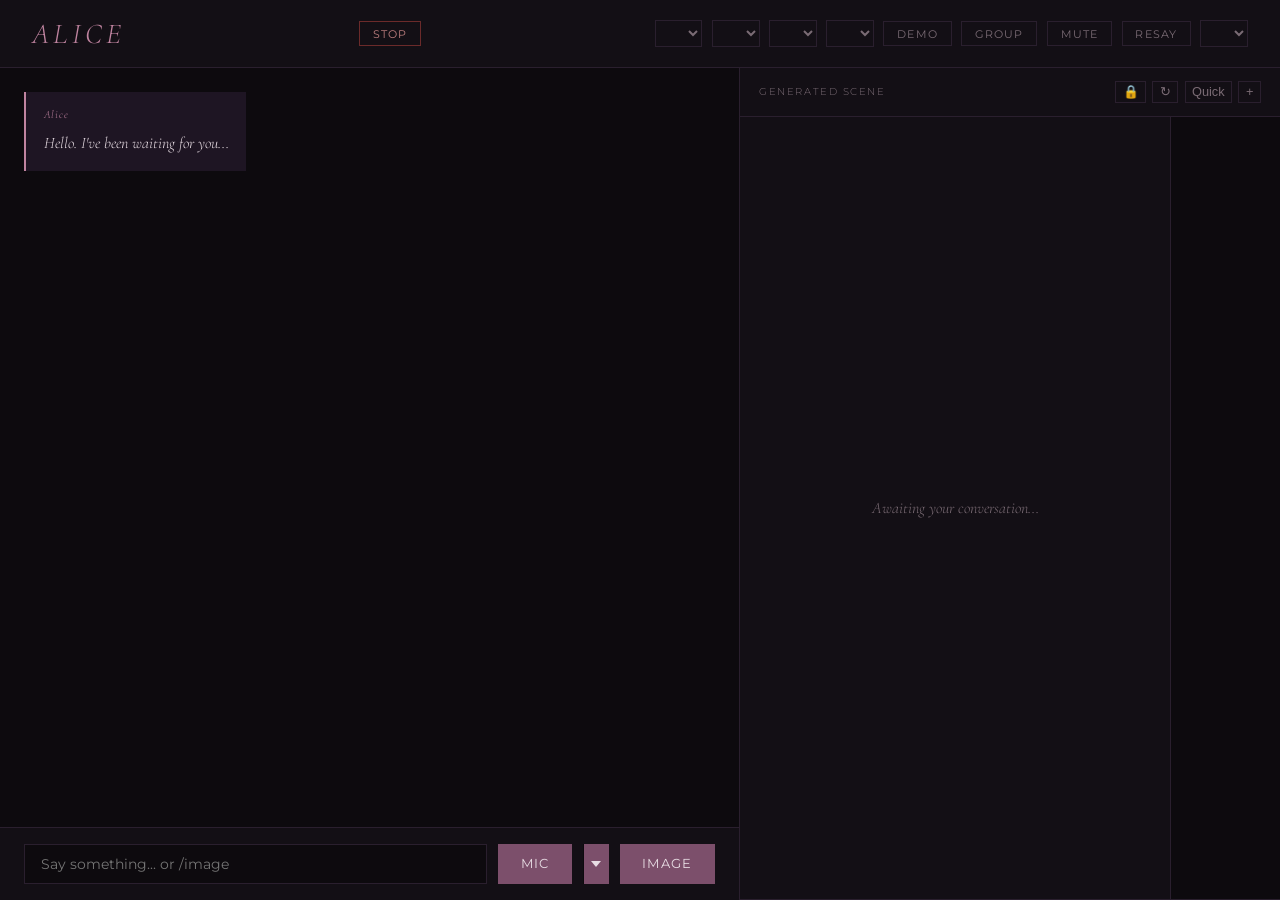
==== server/static/index.html @ 96d1bcb0 "Intermediate tests." ====
<!DOCTYPE html>
<html lang="en">
<head>
<meta charset="UTF-8">
<meta name="viewport" content="width=device-width, initial-scale=1.0">
<title>Alice</title>
<link href="https://fonts.googleapis.com/css2?family=Cormorant+Garamond:ital,wght@0,300;1,300&family=Montserrat:wght@300;400&family=Cinzel+Decorative:wght@400&family=Pinyon+Script&family=Share+Tech+Mono&family=Almendra:ital,wght@0,400;1,400&display=swap" rel="stylesheet">
<link rel="stylesheet" href="/static/style.css?v=4">
</head>
<body>
<header>
  <h1>ALICE</h1>
  <button class="cb stop-btn" id="stop-btn" onclick="interrupt('user')" title="Stop (Esc)">Stop</button>
  <div style="display:flex;gap:.6rem;align-items:center">
    <select id="model-select" class="cb" onchange="switchModel(this)" title="Switch LLM model" style="cursor:pointer;max-width:16rem"></select>
    <select id="pack-select" class="cb" onchange="switchPack(this.value)" title="Switch persona pack (senate, default, etc.)" style="cursor:pointer"></select>
    <select id="persona-select" class="cb" onchange="switchPersona(this.value)" title="Switch active persona" style="cursor:pointer"></select>
    <select id="demo-persona-select" class="cb" onchange="switchDemoPersona(this.value)" title="Your character in demo mode" style="cursor:pointer"></select>
    <button class="cb" id="demo-btn" onclick="toggleDemo()" title="Auto-pilot: Alice generates and responds to her own prompts">Demo</button>
    <button class="cb" id="group-btn" onclick="toggleGroupMode()" title="Group chat: multiple personas in one room">Group</button>
    <button class="cb" id="mute-btn" onclick="toggleMute()" title="Mute/Unmute Alice's voice">Mute</button>
    <button class="cb" id="resay-btn" onclick="resay()" title="Repeat last message" disabled>Resay</button>
    <select id="reset-persona-select" class="cb" onchange="resetPersona(this)" title="Reset history and relationship memory" style="cursor:pointer"></select>
  </div>
</header>
<div id="group-panel" style="display:none">
  <div class="group-persona-list" id="group-personas"></div>
</div>
<div class="main">
  <div class="cp">
    <div id="thinking-bar"></div>
    <div class="msgs" id="msgs">
      <div class="msg alice"><div class="sndr">Alice</div>Hello. I&#39;ve been waiting for you...</div>
    </div>
    <div class="ir">
      <div id="group-to-wrap" style="display:none;align-items:center;gap:.3rem">
        <span style="font-size:.65rem;letter-spacing:.1em;color:var(--muted);text-transform:uppercase;white-space:nowrap">To:</span>
        <select id="group-to" class="cb" title="Address a specific persona or the whole group" style="cursor:pointer"></select>
      </div>
      <input type="text" id="inp" placeholder="Say something... or /image" onkeydown="if(event.key==='Enter')send()">
      <button id="mic-btn" onclick="toggleMic()" title="Click to record, click again to stop">Mic</button><select id="mic-select" title="Audio input device"></select>
      <button id="ibtn" onclick="doImage()" title="Generate an image from the current conversation">Image</button>
    </div>
  </div>
  <div class="ip">
    <div class="ih">
      <span id="ih">Generated Scene</span>
      <div style="display:flex;gap:.4rem;align-items:center">
        <button id="seed-btn" class="pd-toggle" onclick="toggleSeedPin()" title="Pin seed for face consistency">&#128274;</button>
        <button id="reroll-btn" class="pd-toggle" onclick="reroll()" title="Re-roll: same prompt, new seed" disabled>&#8635;</button>
        <button id="quick-btn" class="pd-toggle active" onclick="toggleQuick()" title="Quick mode: skip LLM extraction and hires for faster iteration">Quick</button>
        <button id="pd-toggle" class="pd-toggle" onclick="togglePromptPanel()" title="Toggle prompt editor">+</button>
      </div>
    </div>
    <div class="ic-wrap">
      <div class="ic" id="ic"><div class="ph">Awaiting your conversation...</div></div>
      <div class="is" id="is"></div>
    </div>
    <div class="pd" id="pd-wrap" style="display:none">
      <textarea id="pd" rows="3"></textarea>
      <div class="sliders">
        <label>Steps <span id="steps-val">25</span>
          <input type="range" id="steps" min="10" max="60" value="25" oninput="document.getElementById('steps-val').textContent=this.value">
        </label>
        <label>CFG <span id="cfg-val">7</span>
          <input type="range" id="cfg" min="1" max="20" value="7" step="0.5" oninput="document.getElementById('cfg-val').textContent=this.value">
        </label>
      </div>
      <button onclick="regenFromPrompt()" title="Regenerate image using the edited prompt below">Regenerate</button>
      <details id="neg-details" style="margin-top:.4rem">
        <summary style="cursor:pointer;font-size:.75rem;color:#888">Negative prompt</summary>
        <div id="neg-prompt" style="font-size:.7rem;color:#777;margin-top:.3rem;word-break:break-word"></div>
      </details>
    </div>
  </div>
</div>
<div id="fullscreen-overlay" onclick="closeFullscreen()">
  <img id="fullscreen-img" alt="">
</div>
<script src="/static/app.js?v=12"></script>
</body>
</html>
---- static/style.css ----
:root{--bg:#0d0a0e;--panel:#130f15;--border:#2a1f2e;--accent:#c084a0;--accent2:#7c4f6b;--text:#e8dde4;--muted:#7a6b74;--ba:#1e1523;--bu:#160e1c}
*{box-sizing:border-box;margin:0;padding:0}
body{background:var(--bg);color:var(--text);font-family:'Montserrat',sans-serif;font-weight:300;height:100vh;display:flex;flex-direction:column;overflow:hidden}
header{padding:1rem 2rem;border-bottom:1px solid var(--border);display:flex;align-items:center;justify-content:space-between;background:var(--panel)}
h1{font-family:'Cormorant Garamond',serif;font-weight:300;font-size:1.8rem;letter-spacing:.15em;color:var(--accent);font-style:italic;text-transform:uppercase}
.cb{background:none;border:1px solid var(--border);color:var(--muted);padding:.3rem .8rem;cursor:pointer;font-family:'Montserrat',sans-serif;font-size:.7rem;letter-spacing:.1em;text-transform:uppercase;transition:all .2s}
.cb:hover{border-color:var(--accent2);color:var(--accent)}
.stop-btn{border-color:#6b2a2a;color:#c08080}.stop-btn:not(:disabled):hover{border-color:#c05050;color:#e08080}.stop-btn:disabled{opacity:.25;cursor:default}
.main{display:flex;flex:1;overflow:hidden}
.cp{flex:1;display:flex;flex-direction:column;border-right:1px solid var(--border);min-width:0}
.msgs{flex:1;overflow-y:auto;padding:1.5rem;display:flex;flex-direction:column;gap:1rem;scrollbar-width:thin;scrollbar-color:var(--border) transparent}
.msg{max-width:85%;padding:.9rem 1.1rem;line-height:1.6;font-size:.88rem;animation:fi .3s ease}
@keyframes fi{from{opacity:0;transform:translateY(6px)}to{opacity:1}}
.msg.alice{background:var(--ba);border-left:2px solid var(--accent);align-self:flex-start;font-family:var(--alice-font,'Cormorant Garamond',serif);font-style:var(--alice-fstyle,italic);font-size:var(--alice-fsize,1rem);font-weight:var(--alice-fweight,300);letter-spacing:var(--alice-spacing,normal)}
.msg.user{background:var(--bu);border-right:2px solid var(--accent2);align-self:flex-end;text-align:right}
.sndr{font-size:.7rem;letter-spacing:.08em;color:var(--muted);margin-bottom:.4rem}
.msg.alice .sndr{color:var(--accent)}
.ir{display:flex;padding:1rem 1.5rem;gap:.7rem;border-top:1px solid var(--border);background:var(--panel)}
.ir input{flex:1;background:var(--bg);border:1px solid var(--border);color:var(--text);padding:.7rem 1rem;font-family:'Montserrat',sans-serif;font-size:.85rem;outline:none;transition:border-color .2s}
.ir input:focus{border-color:var(--accent2)}
.ir input:disabled{opacity:.5;cursor:not-allowed}
.ir button{background:var(--accent2);border:none;color:var(--text);padding:.7rem 1.4rem;cursor:pointer;font-family:'Montserrat',sans-serif;font-size:.8rem;letter-spacing:.1em;text-transform:uppercase;transition:background .2s}
.ir button:hover{background:var(--accent)}
.ir button:disabled{opacity:.4;cursor:not-allowed}
.ip{width:540px;flex-shrink:0;display:flex;flex-direction:column;background:var(--panel)}
.ih{padding:.8rem 1.2rem;border-bottom:1px solid var(--border);font-size:.65rem;letter-spacing:.15em;text-transform:uppercase;color:var(--muted);display:flex;align-items:center;justify-content:space-between}
.ic-wrap{flex:1;display:flex;overflow:hidden;border-bottom:1px solid var(--border)}
.ic{flex:1;display:flex;flex-direction:column;align-items:center;justify-content:center;padding:1rem;overflow:hidden;gap:.5rem;position:relative}
.is{width:110px;border-left:1px solid var(--border);overflow-y:auto;display:flex;flex-direction:column;gap:.6rem;padding:.6rem;scrollbar-width:thin;scrollbar-color:var(--border) transparent;background:var(--bg)}
.is img{width:100%;aspect-ratio:1/1;object-fit:cover;border:1px solid var(--border);cursor:pointer;opacity:.6;transition:all .2s;flex-shrink:0}
.is img:hover{opacity:1;border-color:var(--accent2)}
.is img.active{opacity:1;border-color:var(--accent);box-shadow:0 0 8px var(--accent2)}
.pd-toggle{background:none;border:1px solid var(--border);color:var(--muted);width:auto;min-width:1.4rem;height:1.4rem;padding:0 .4rem;cursor:pointer;font-size:.8rem;line-height:1;display:flex;align-items:center;justify-content:center;transition:all .2s;flex-shrink:0}
.pd-toggle:hover{border-color:var(--accent2);color:var(--accent)}
.ic img,.ic video{max-width:100%;max-height:calc(100% - 2rem);object-fit:contain;border:1px solid var(--border);animation:fi .5s ease}.ic img.preview{filter:blur(4px);opacity:.6;transition:filter .4s,opacity .4s}.ic img.final{filter:none;opacity:1}.ph{color:var(--muted);text-align:center;font-style:italic;font-family:'Cormorant Garamond',serif;font-size:1rem}
.pd{padding:.6rem 1.2rem;border-top:1px solid var(--border);display:flex;flex-direction:column;gap:.4rem}
.pd textarea{width:100%;background:var(--bg);border:1px solid var(--border);color:var(--muted);font-size:.68rem;font-family:'Montserrat',sans-serif;line-height:1.5;resize:vertical;min-height:60px;padding:.4rem;outline:none}
.pd textarea:focus{border-color:var(--accent2)}
.pd button{background:var(--accent2);border:none;color:var(--text);padding:.4rem .8rem;cursor:pointer;font-family:'Montserrat',sans-serif;font-size:.7rem;letter-spacing:.1em;text-transform:uppercase;align-self:flex-end}
.pd button:hover{background:var(--accent)}
.sliders{display:flex;flex-direction:column;gap:.3rem}
.sliders label{display:flex;align-items:center;gap:.5rem;font-size:.68rem;color:var(--muted);letter-spacing:.05em}
.sliders span{min-width:2rem;text-align:right;color:var(--accent)}
.sliders input[type=range]{flex:1;accent-color:var(--accent2);height:3px}
#mic-btn.recording{background:var(--accent);color:var(--bg);animation:pulse .8s infinite}
#mic-select{background:var(--accent2);border:none;border-left:1px solid var(--bg);color:var(--text);padding:.7rem .5rem;cursor:pointer;font-family:'Montserrat',sans-serif;font-size:.75rem;appearance:none;-webkit-appearance:none;width:1.6rem;text-align:center;background-image:url("data:image/svg+xml,%3Csvg xmlns='http://www.w3.org/2000/svg' width='10' height='6'%3E%3Cpath d='M0 0l5 6 5-6z' fill='%23e8dde4'/%3E%3C/svg%3E");background-repeat:no-repeat;background-position:center}
#mic-select:hover{background-color:var(--accent)}
#mic-select option{background:var(--panel);color:var(--text)}
.gen{color:var(--accent);font-style:italic;animation:pulse 1.2s infinite}
@keyframes pulse{0%,100%{opacity:1}50%{opacity:.4}}
.dots::after{content:'';animation:dots 1.2s steps(4,end) infinite}
@keyframes dots{0%{content:''}25%{content:'.'}50%{content:'..'}75%{content:'...'}100%{content:''}}
#thinking-bar{position:absolute;top:0;left:0;width:100%;height:2px;background:linear-gradient(90deg,var(--accent2),var(--accent),var(--accent2));background-size:200%;animation:shimmer 1.2s linear infinite;display:none}
@keyframes shimmer{0%{background-position:200%}100%{background-position:0%}}
.cp{position:relative}
#img-progress-wrap{display:flex;flex-direction:column;align-items:center;gap:.5rem;position:absolute;bottom:1.5rem;left:50%;transform:translateX(-50%);background:rgba(0,0,0,.58);padding:.45rem .9rem .5rem;border-radius:.4rem;z-index:10;pointer-events:none;white-space:nowrap;min-width:160px}
.img-progress-track{width:75%;max-width:280px;height:3px;background:var(--border);border-radius:2px;overflow:hidden}
.img-progress-fill{height:100%;width:0%;background:linear-gradient(90deg,var(--accent2),var(--accent));border-radius:2px;transition:width .4s ease}
#fullscreen-overlay{display:none;position:fixed;inset:0;background:rgba(0,0,0,0.93);align-items:center;justify-content:center;z-index:9999;cursor:zoom-out}
#fullscreen-overlay.open{display:flex}
#fullscreen-img{max-width:95vw;max-height:95vh;object-fit:contain;border:1px solid var(--border)}
.ic img.final{cursor:zoom-in}
.ic{position:relative}
.finalizing-overlay{position:absolute;bottom:.5rem;left:50%;transform:translateX(-50%);background:rgba(0,0,0,.65);color:var(--accent2);font-size:.7rem;letter-spacing:.12em;padding:.2rem .7rem;border-radius:.3rem;pointer-events:none;white-space:nowrap}
#seed-btn.pinned{border-color:var(--accent);color:var(--accent)}
.persona-switch-divider{text-align:center;font-size:.65rem;letter-spacing:.2em;color:var(--accent2);padding:.4rem 0;margin:.2rem 0;border-top:1px solid var(--border);border-bottom:1px solid var(--border);font-family:'Montserrat',sans-serif;text-transform:uppercase;opacity:.7}
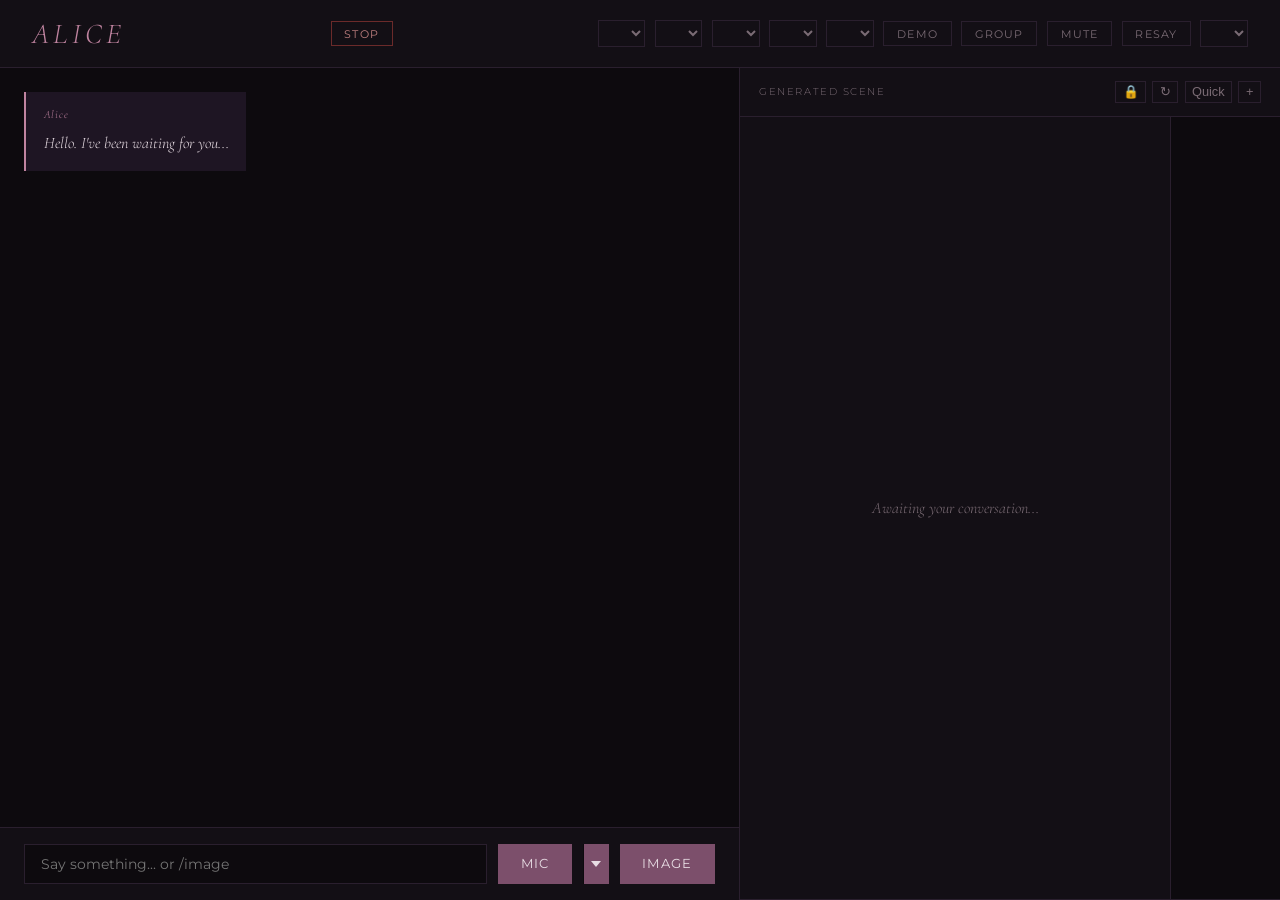
==== commit c5b1725b: "Fix RAM exhaustion, test hangs, and all test failures - vram.py: add 2s sleep after Forge eviction b" ====
--- a/server/static/index.html
+++ b/server/static/index.html
@@ -13,6 +13,7 @@
   <button class="cb stop-btn" id="stop-btn" onclick="interrupt('user')" title="Stop (Esc)">Stop</button>
   <div style="display:flex;gap:.6rem;align-items:center">
     <select id="model-select" class="cb" onchange="switchModel(this)" title="Switch LLM model" style="cursor:pointer;max-width:16rem"></select>
+    <select id="sd-model-select" class="cb" onchange="switchSDModel(this)" title="Switch Stable Diffusion checkpoint" style="cursor:pointer;max-width:16rem"></select>
     <select id="pack-select" class="cb" onchange="switchPack(this.value)" title="Switch persona pack (senate, default, etc.)" style="cursor:pointer"></select>
     <select id="persona-select" class="cb" onchange="switchPersona(this.value)" title="Switch active persona" style="cursor:pointer"></select>
     <select id="demo-persona-select" class="cb" onchange="switchDemoPersona(this.value)" title="Your character in demo mode" style="cursor:pointer"></select>
@@ -77,6 +78,6 @@
 <div id="fullscreen-overlay" onclick="closeFullscreen()">
   <img id="fullscreen-img" alt="">
 </div>
-<script src="/static/app.js?v=12"></script>
+<script src="/static/app.js?v=13"></script>
 </body>
 </html>
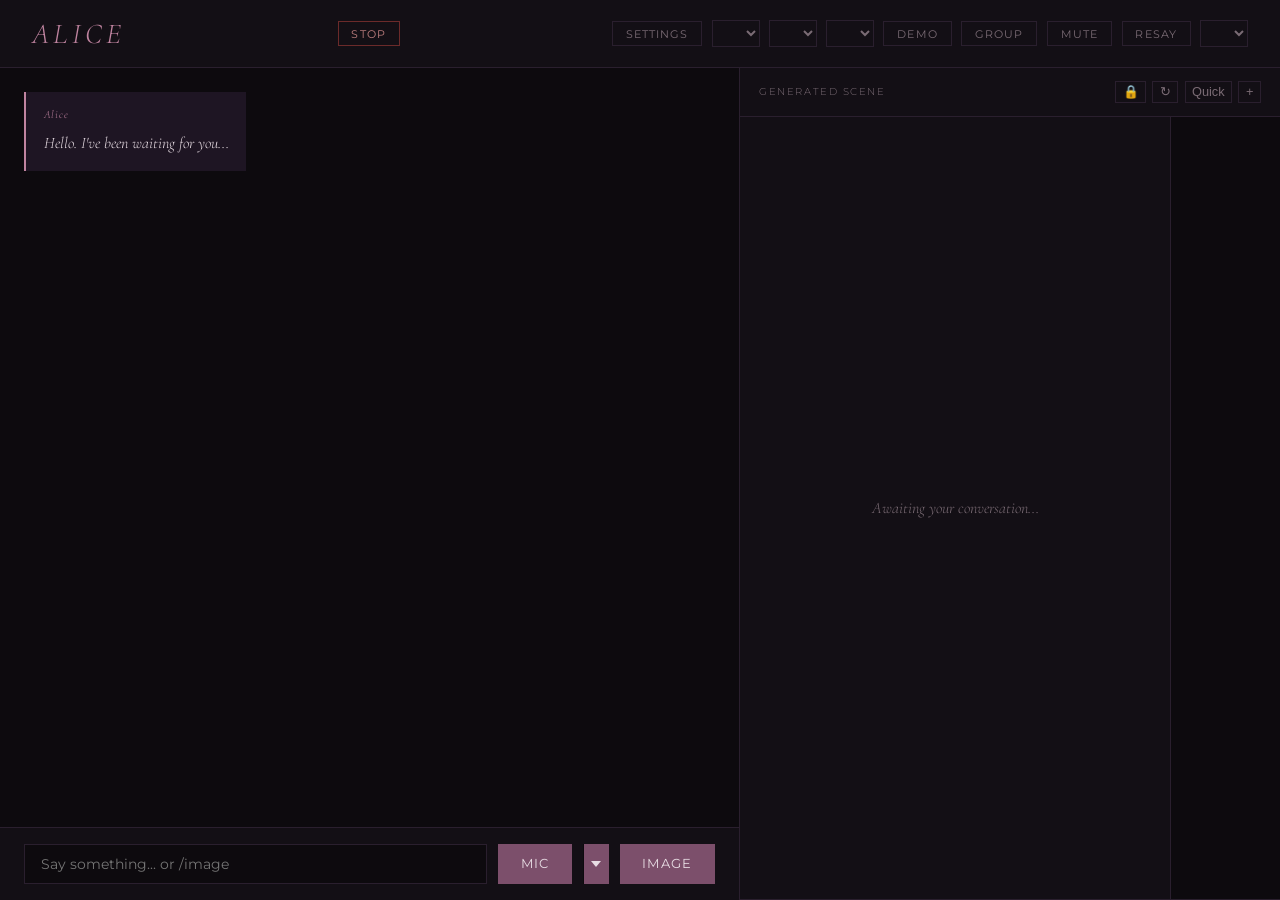
==== commit 7ffb1096: "Add Settings page." ====
--- a/server/static/index.html
+++ b/server/static/index.html
@@ -12,8 +12,7 @@
   <h1>ALICE</h1>
   <button class="cb stop-btn" id="stop-btn" onclick="interrupt('user')" title="Stop (Esc)">Stop</button>
   <div style="display:flex;gap:.6rem;align-items:center">
-    <select id="model-select" class="cb" onchange="switchModel(this)" title="Switch LLM model" style="cursor:pointer;max-width:16rem"></select>
-    <select id="sd-model-select" class="cb" onchange="switchSDModel(this)" title="Switch Stable Diffusion checkpoint" style="cursor:pointer;max-width:16rem"></select>
+    <button class="cb" onclick="window.location='/settings-page'" title="Settings">Settings</button>
     <select id="pack-select" class="cb" onchange="switchPack(this.value)" title="Switch persona pack (senate, default, etc.)" style="cursor:pointer"></select>
     <select id="persona-select" class="cb" onchange="switchPersona(this.value)" title="Switch active persona" style="cursor:pointer"></select>
     <select id="demo-persona-select" class="cb" onchange="switchDemoPersona(this.value)" title="Your character in demo mode" style="cursor:pointer"></select>
@@ -78,6 +77,7 @@
 <div id="fullscreen-overlay" onclick="closeFullscreen()">
   <img id="fullscreen-img" alt="">
 </div>
-<script src="/static/app.js?v=13"></script>
+<script src="/static/app.js?v=17"></script>
+<script src="/static/js/audio.js?v=1"></script>
 </body>
 </html>
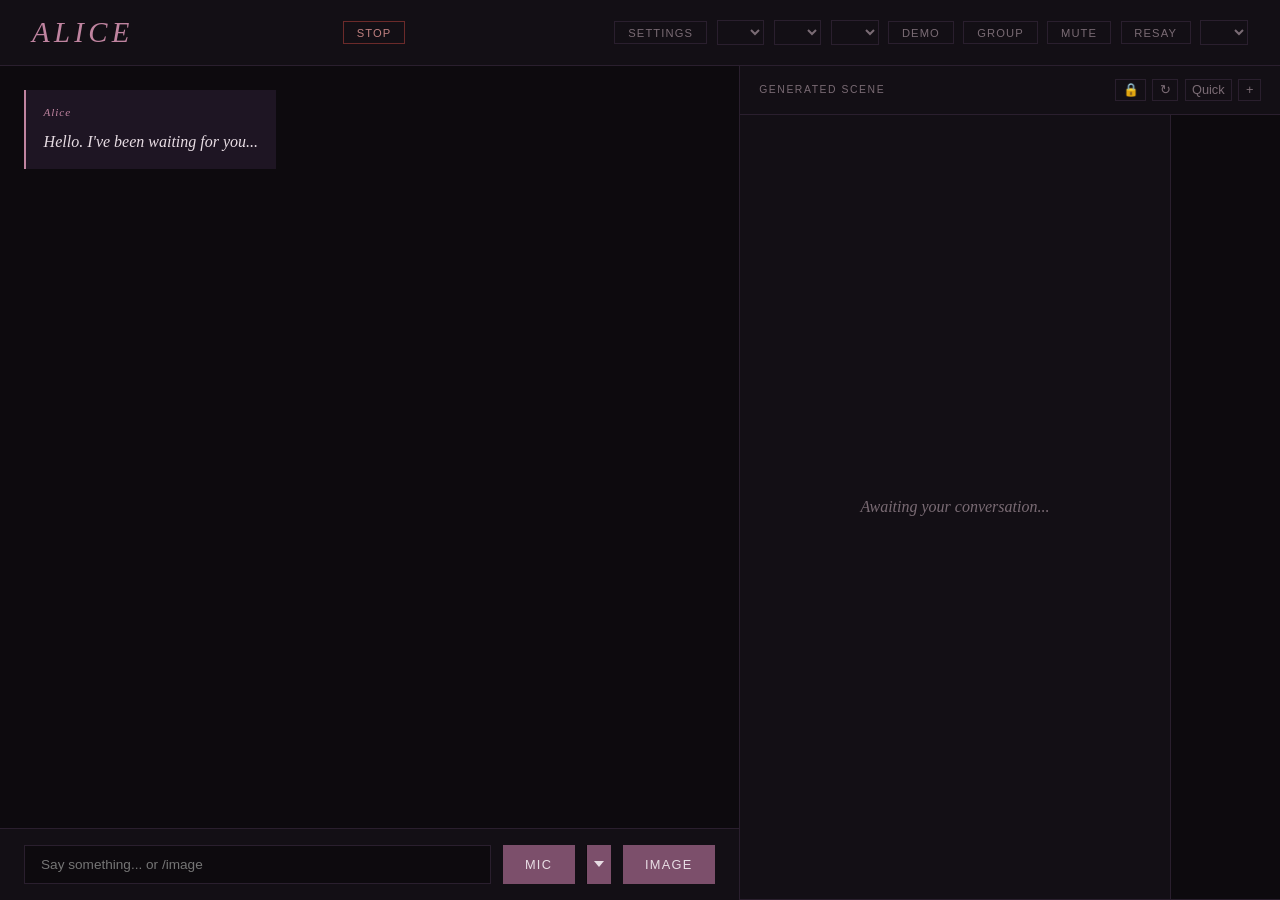
==== commit f315c327: "Tweaks to voices and fonts and migration from 'Alice' to 'Orchestrator' with a front-facing Alice pe" ====
--- a/server/static/index.html
+++ b/server/static/index.html
@@ -4,7 +4,15 @@
 <meta charset="UTF-8">
 <meta name="viewport" content="width=device-width, initial-scale=1.0">
 <title>Alice</title>
-<link href="https://fonts.googleapis.com/css2?family=Cormorant+Garamond:ital,wght@0,300;1,300&family=Montserrat:wght@300;400&family=Cinzel+Decorative:wght@400&family=Pinyon+Script&family=Share+Tech+Mono&family=Almendra:ital,wght@0,400;1,400&display=swap" rel="stylesheet">
+<link rel="preload" as="font" type="font/woff2" href="/static/fonts/montserrat-300-400.woff2" crossorigin>
+<link rel="preload" as="font" type="font/woff2" href="/static/fonts/cormorant-garamond-300.woff2" crossorigin>
+<link rel="preload" as="font" type="font/woff2" href="/static/fonts/cormorant-garamond-italic-300.woff2" crossorigin>
+<link rel="preload" as="font" type="font/woff2" href="/static/fonts/cinzel-decorative-400.woff2" crossorigin>
+<link rel="preload" as="font" type="font/woff2" href="/static/fonts/pinyon-script-400.woff2" crossorigin>
+<link rel="preload" as="font" type="font/woff2" href="/static/fonts/share-tech-mono-400.woff2" crossorigin>
+<link rel="preload" as="font" type="font/woff2" href="/static/fonts/almendra-400.woff2" crossorigin>
+<link rel="preload" as="font" type="font/woff2" href="/static/fonts/almendra-italic-400.woff2" crossorigin>
+<link rel="stylesheet" href="/static/fonts/fonts.css?v=3">
 <link rel="stylesheet" href="/static/style.css?v=4">
 </head>
 <body>
@@ -78,6 +86,6 @@
   <img id="fullscreen-img" alt="">
 </div>
 <script src="/static/app.js?v=17"></script>
-<script src="/static/js/audio.js?v=1"></script>
+<script src="/static/js/audio.js?v=2"></script>
 </body>
 </html>
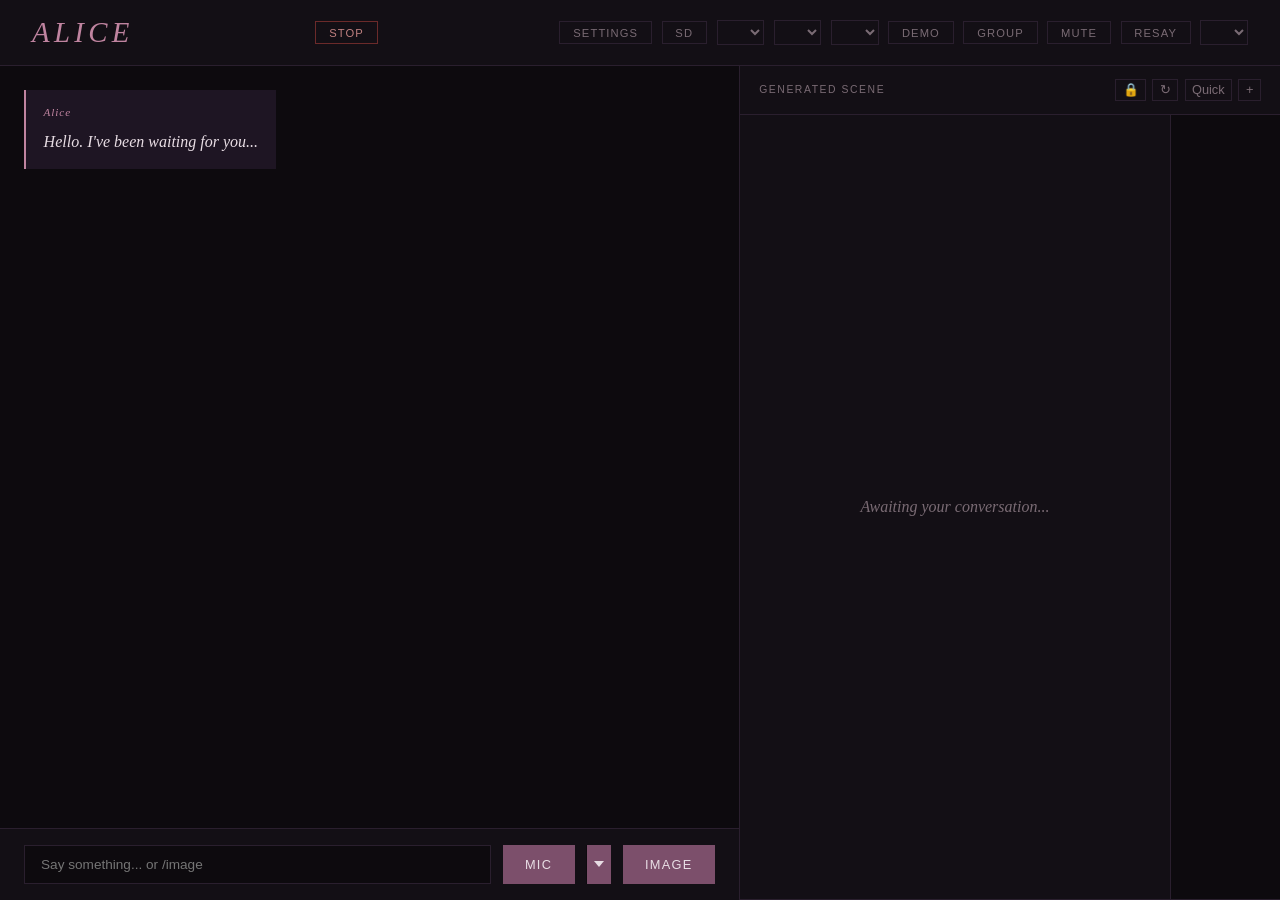
==== commit f7a4f1b0: "Add SD Page and incremental loader and caching." ====
--- a/server/static/index.html
+++ b/server/static/index.html
@@ -21,6 +21,7 @@
   <button class="cb stop-btn" id="stop-btn" onclick="interrupt('user')" title="Stop (Esc)">Stop</button>
   <div style="display:flex;gap:.6rem;align-items:center">
     <button class="cb" onclick="window.location='/settings-page'" title="Settings">Settings</button>
+    <button class="cb" onclick="window.location='/sd-page'" title="Static Diffusion — dedicated image generation page">SD</button>
     <select id="pack-select" class="cb" onchange="switchPack(this.value)" title="Switch persona pack (senate, default, etc.)" style="cursor:pointer"></select>
     <select id="persona-select" class="cb" onchange="switchPersona(this.value)" title="Switch active persona" style="cursor:pointer"></select>
     <select id="demo-persona-select" class="cb" onchange="switchDemoPersona(this.value)" title="Your character in demo mode" style="cursor:pointer"></select>
